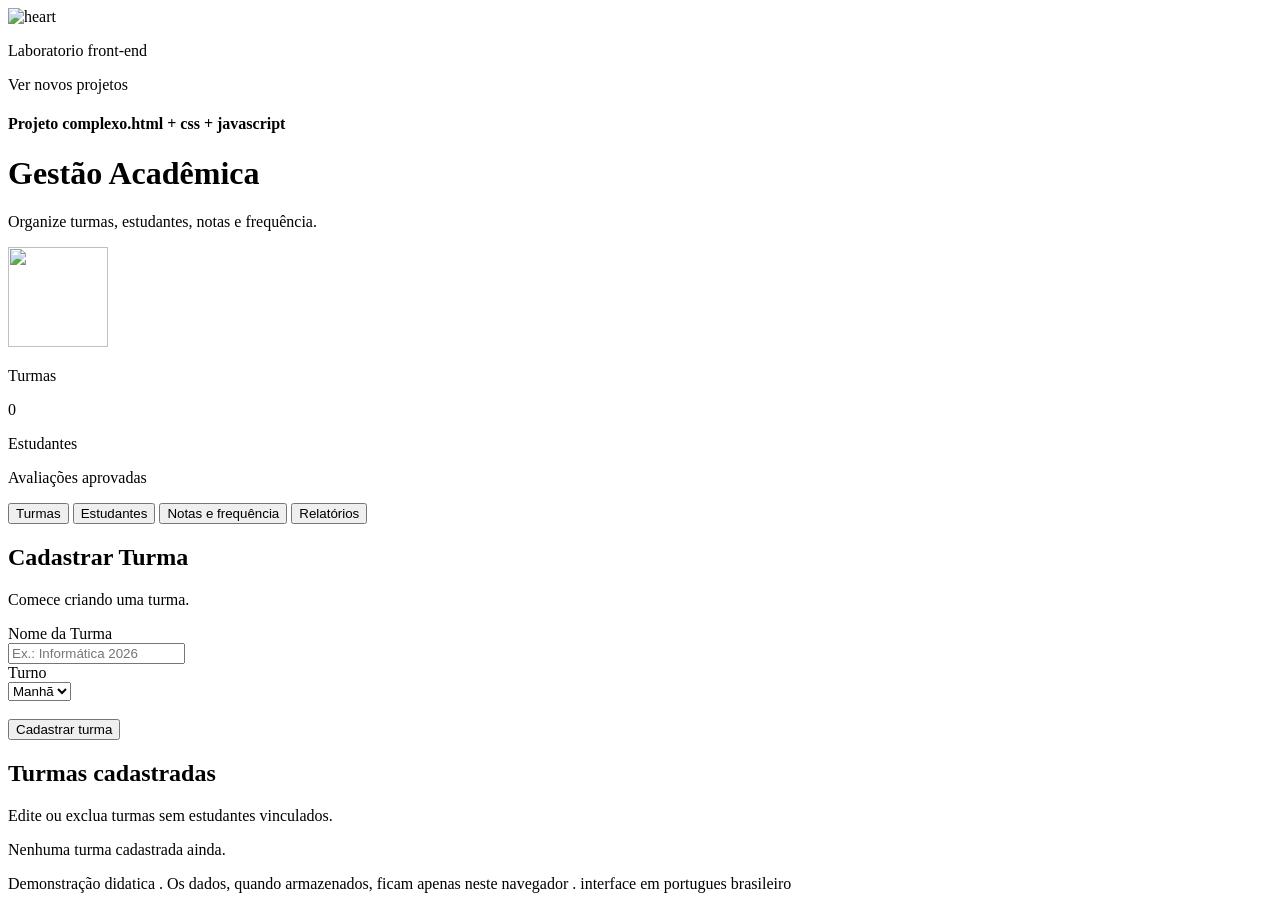
==== html/pt9.html @ bf532965 "JAVA COLOCAR FUNCOES FUNCIONAIS" ====
<!DOCTYPE html>
<html lang="en">
<head>
    <meta charset="UTF-8">
    <meta name="viewport" content="width=device-width, initial-scale=1.0">
    <title>Gestao Academica</title>
    <script src="../js/pt9.js" defer></script>

</head>
<body>
    <header>

        <div class="imagem">

            <img src="../img/Coração branco sobre transparência.png" alt="heart"style="width: 100px; height: 100px;">

        </div>
<div class="p">
        <p>Laboratorio front-end</p>
        </div>

        <div class="p2">
        <p> Ver novos projetos</p>
        </div>
    </header>

    <div class="border">

        <h4>Projeto complexo.html + css + javascript</h4>
        <h1>Gestão Acadêmica</h1>
        <p>Organize turmas, estudantes, notas e frequência.</p>

        <div class="imagem2">
            <img src="../img/Ícone de Capelo Preto com Borla Dourada.png" alt="" style="width: 100px; height: 100px;">
        </div>
    </div>

    <div class="p3">

        <p></p>
    </div>

    <div class="colunas">

        
    <div class="coluna1">

      <p>Turmas</p>
      <p></p>
    </div>

    <div class="coluna2">

        <p>Estudantes</p>
        <p></p>
    </div>

    <div class="coluna3">

        <p>Avaliações aprovadas</p>
        <p></p>
    </div>
    </div>

    <div class="cadastro">

        <div class="botoes">

        <button type="button" onclick="showTurmas()">Turmas</button>
        <button type="button" onclick="showEstudantes()">Estudantes</button>
        <button type="button" onclick="showNotas()">Notas e frequência</button>
        <button type="button" onclick="showRelatorios()">Relatórios</button>
        </div>
  
     <div class="h2">
    <h2>Cadastrar Turma</h2>
    <p>Comece criando uma turma.</p>
    </div>

    <div class="formulario">
        <form id="turma">
            <label for="nometurma">Nome da Turma</label>
            <br>
            <input type="text" id="nometurma" name="nometurma" placeholder="Ex.: Informática 2026" required>
            <br>
            <label for="Turno">Turno</label>
            <br>
            <select id="Turno" name="Turno" required>
                <option value="manha">Manhã</option>
                <option value="tarde">Tarde</option>
                <option value="noite">Noite</option>
                </select>
            </div>
<br>
             <div class="botao">
<button type="submit">Cadastrar turma</button>
</div>
</form>

 <div class="texto">

    <h2>Turmas cadastradas</h2>
    <p>Edite ou exclua turmas sem estudantes vinculados.</p>
 </div>
            
    <div id="lista-turmas">
    <div class="borda2">

        <h3></h3>
        <p></p>

        <div class="buttonsbored">
            <button type="button" onclick="editarTurma()">Editar</button>
            <button type="button" onclick="excluirTurma()">Excluir</button>
       </div>        
     </div>
 </div>

 <div class="psolo">

    <p>Demonstração didatica . Os dados, quando armazenados, ficam apenas neste navegador . interface em portugues 
        brasileiro</p>

    
   </div>
</body>
</html>
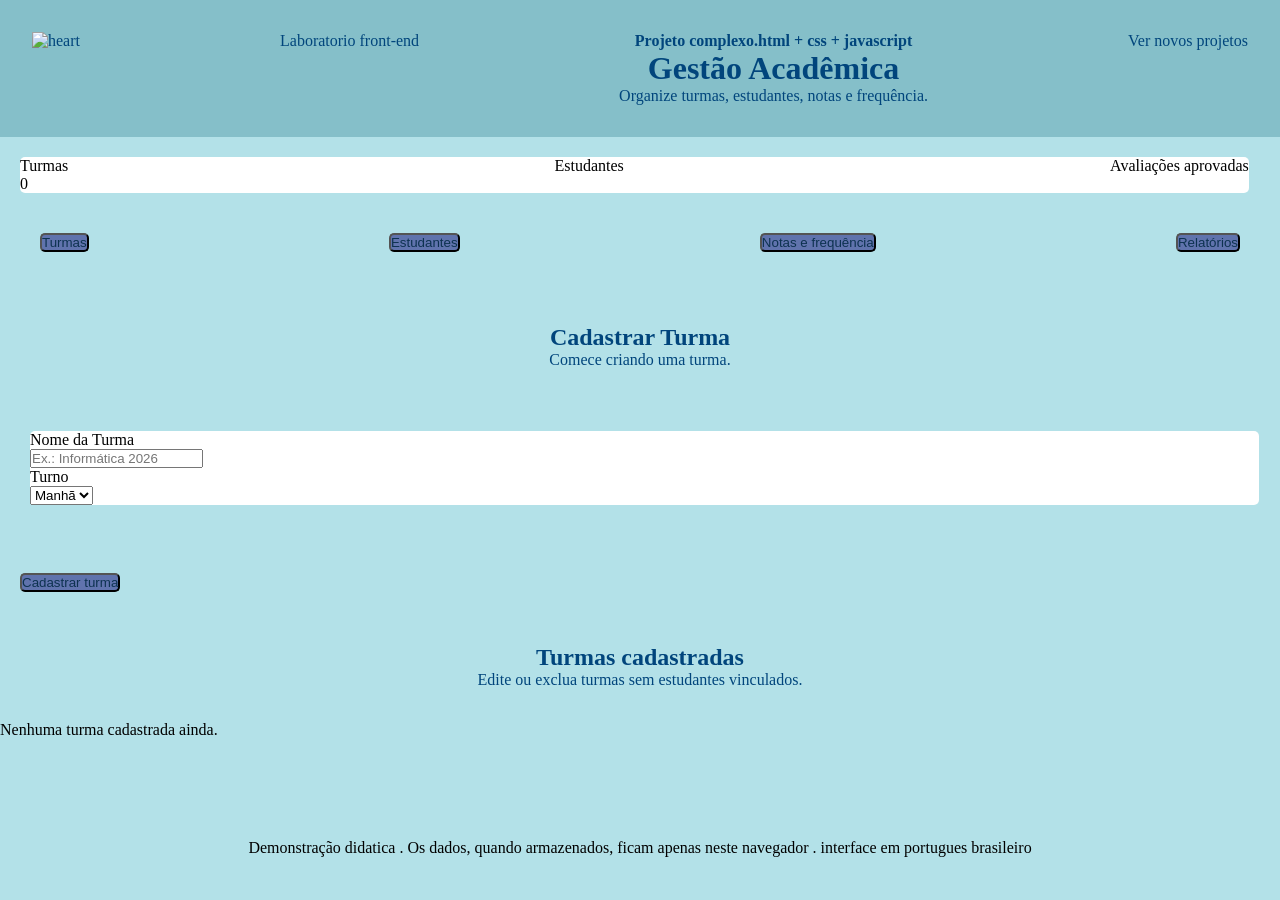
==== commit 98314060: "css coloquei os comandos do css." ====
--- a/html/pt9.html
+++ b/html/pt9.html
@@ -5,6 +5,7 @@
     <meta name="viewport" content="width=device-width, initial-scale=1.0">
     <title>Gestao Academica</title>
     <script src="../js/pt9.js" defer></script>
+    <link rel="stylesheet" href="../css/style.css">
 
 </head>
 <body>
@@ -15,24 +16,28 @@
             <img src="../img/Coração branco sobre transparência.png" alt="heart"style="width: 100px; height: 100px;">
 
         </div>
-<div class="p">
+        <div class="p">
         <p>Laboratorio front-end</p>
         </div>
+
+        <div class="border">
+         <h4>Projeto complexo.html + css + javascript</h4>
+        <h1>Gestão Acadêmica</h1>
+        <p>Organize turmas, estudantes, notas e frequência.</p>
+        </div>
+
 
         <div class="p2">
         <p> Ver novos projetos</p>
         </div>
-    </header>
+    
+    
 
-    <div class="border">
+       
+</header>
 
-        <h4>Projeto complexo.html + css + javascript</h4>
-        <h1>Gestão Acadêmica</h1>
-        <p>Organize turmas, estudantes, notas e frequência.</p>
+        
 
-        <div class="imagem2">
-            <img src="../img/Ícone de Capelo Preto com Borla Dourada.png" alt="" style="width: 100px; height: 100px;">
-        </div>
     </div>
 
     <div class="p3">
@@ -110,8 +115,11 @@
         <p></p>
 
         <div class="buttonsbored">
+           
             <button type="button" onclick="editarTurma()">Editar</button>
             <button type="button" onclick="excluirTurma()">Excluir</button>
+
+             
        </div>        
      </div>
  </div>
--- a/css/style.css
+++ b/css/style.css
@@ -0,0 +1,82 @@
+*{
+
+    padding: 0;
+    margin: 0;
+}
+body{
+    background-color: hwb(188 70% 9%);
+}
+header{
+    background-color: lab(73.59% -17.58 -11.43);
+    color: oklch(38.574% 0.11067 250.755);
+    text-align: center;
+    padding: 2em;
+    display: flex;
+    justify-content: space-between;
+
+
+}
+ button{
+    display: flex;
+    justify-content: space-between;
+    margin: 20px;
+    background-color: oklch(56.518% 0.09306 269.473);
+    color: #0d3250;
+    border-radius: 5px;
+}
+.botoes{
+    display: flex;
+    justify-content: space-between;
+    margin: 20px;
+   border: 0%;
+    color: hsl(207, 58%, 51%);
+   
+}
+
+.formulario{
+    display: flex;
+    justify-content: space-between;
+    margin: 30px;
+    background-color: lab(100% 0.01 -0.01);
+    width: 96%;
+    border-radius: 5px;
+}
+.colunas{
+    display: flex;
+    justify-content: space-between;
+    margin: 20px;
+    background-color: lab(100% 0.01 -0.01);
+    width: 96%;
+    border-radius: 5px;
+}
+.h2{
+    
+    color: oklch(38.574% 0.11067 250.755);
+    text-align: center;
+    padding: 2em;
+}
+.texto{
+    color: oklch(38.574% 0.11067 250.755);
+    text-align: center;
+    padding: 2em;
+}
+.lista-turmas{
+    color: oklch(38.574% 0.11067 250.755);
+    text-align: center;
+    padding: 2em;
+}
+.borda2{
+    border: 1px solid black;
+    padding: 4em;
+    margin: 2em;
+    background-color: lch(99.03% 3.15 208.74);
+    width: 80%;
+   
+}
+.psolo{
+    color: rgb(0, 0, 0);
+    text-align: center;
+    padding: 2em;
+    padding-top: 100px;
+}
+
